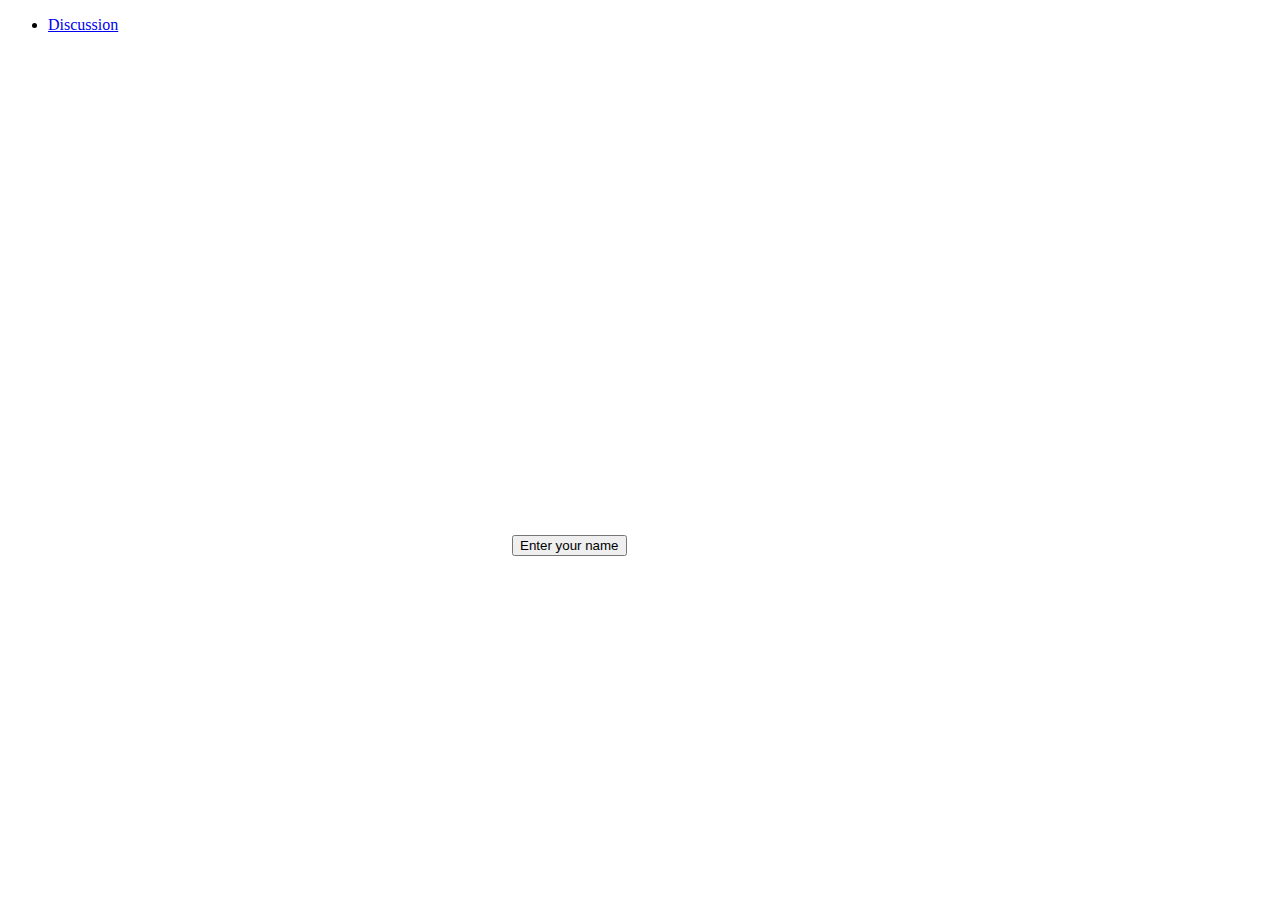
==== index.html @ 20411d26 "Boomshine Hosting" ====
<!DOCTYPE html>
<html lang="en">
<head>
    <meta charset="UTF-8">
    <link href="Style/style.css" rel="stylesheet" type="text/css"/>
    <title>Boomshine</title>
</head>
<body>
<ul>
    <li><a href="DisqusForum.html">Discussion</a></li>
</ul>
<div>
    <canvas width="500" height="500" id="canvas"></canvas>
    <input type="button" value="Enter your name" id="btnName"/>
</div>
</body>
<script src="js/BounceScript.js"></script>
</html>
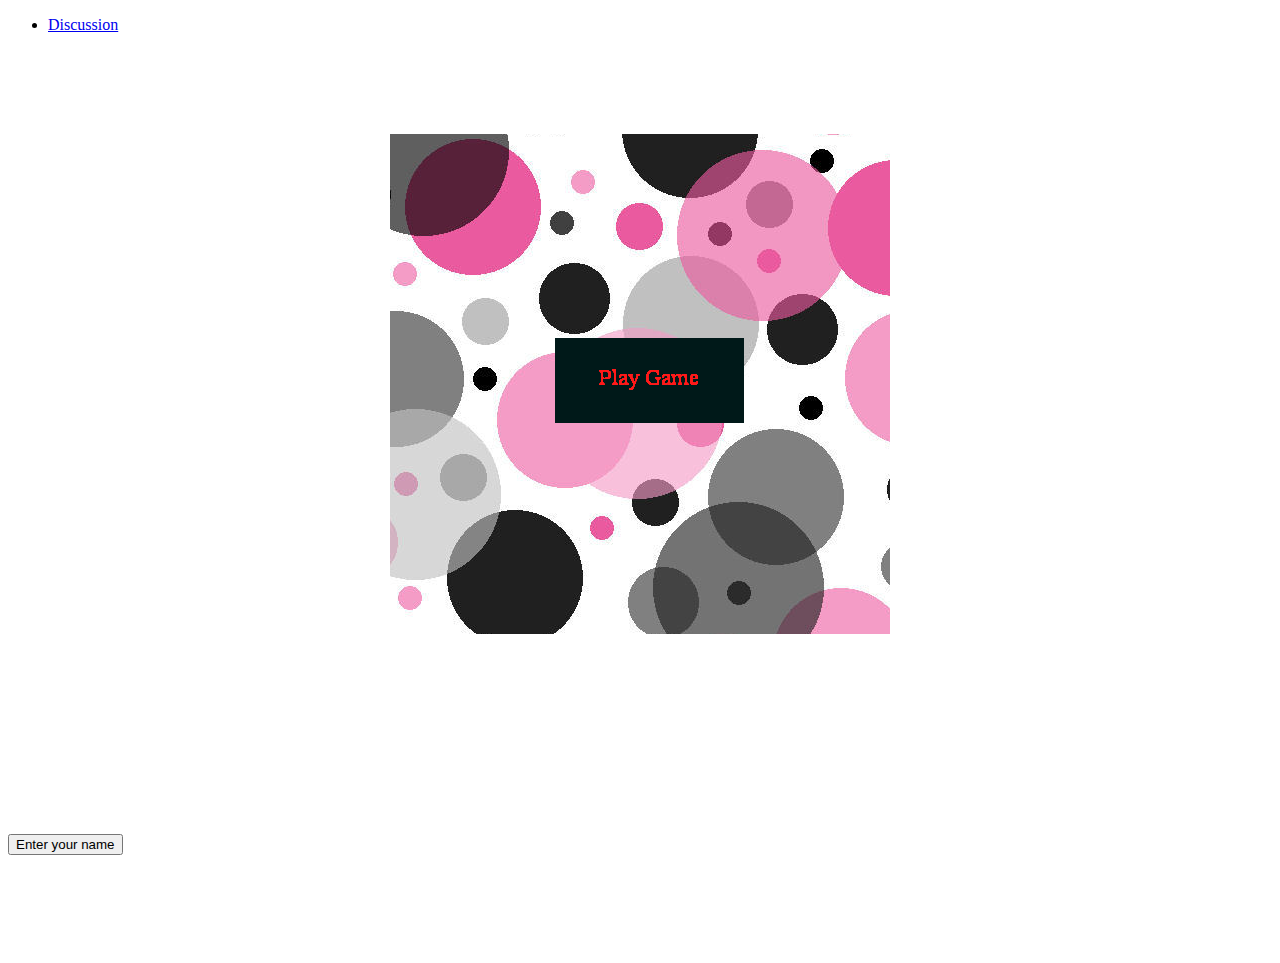
==== commit f2e6219d: "test" ====
--- a/Style/style.css
+++ b/Style/style.css
@@ -0,0 +1,7 @@
+#canvas{
+    display:block;
+    margin: 100px auto;
+}
+#btnName{
+    margin: 100px auto;
+}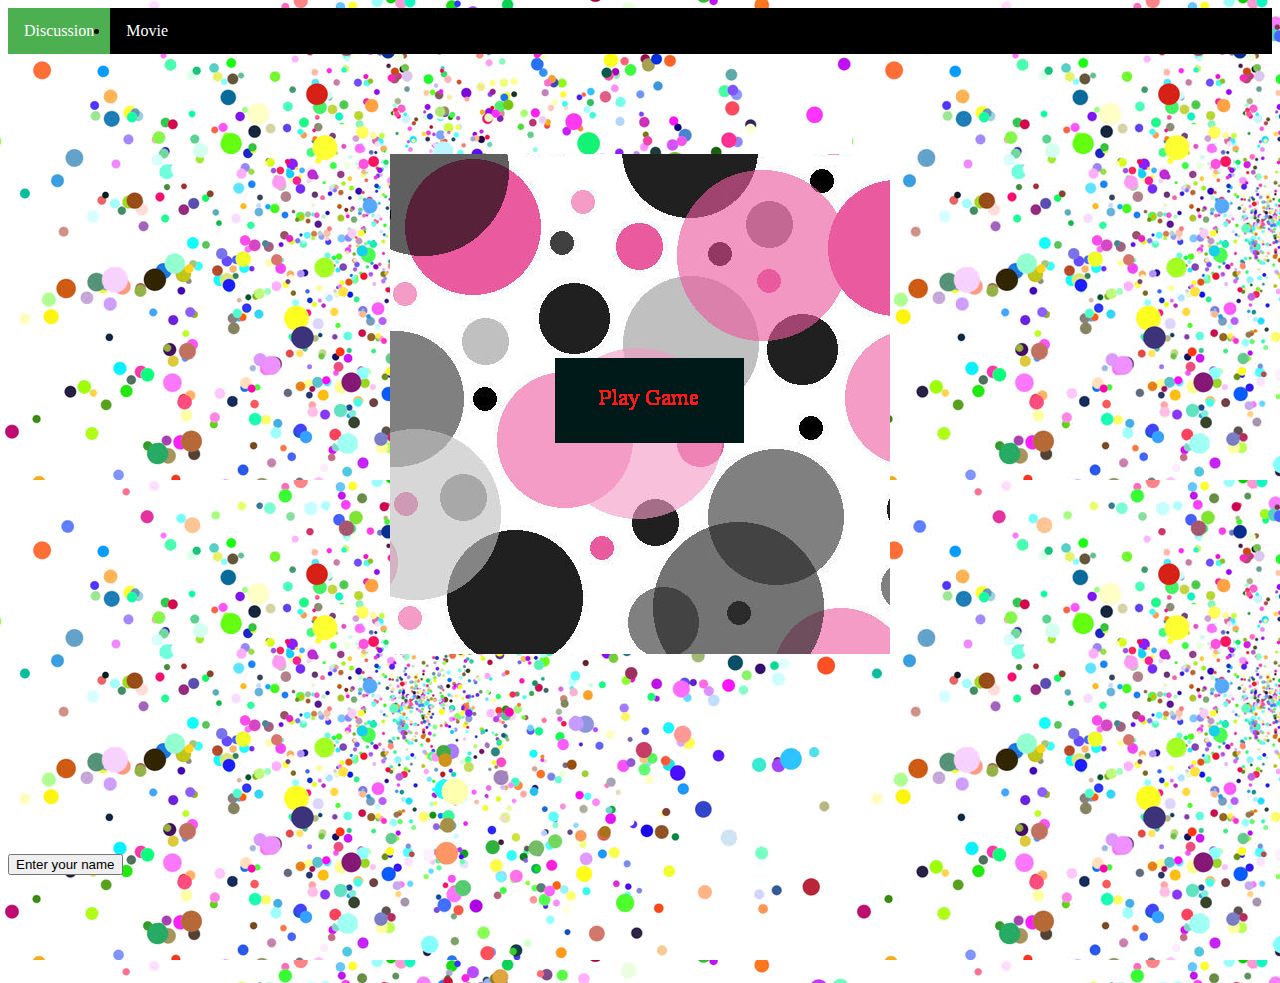
==== commit 723da74d: "s" ====
--- a/index.html
+++ b/index.html
@@ -7,7 +7,8 @@
 </head>
 <body>
 <ul>
-    <li><a href="DisqusForum.html">Discussion</a></li>
+    <li><a class="active" href="DisqusForum.html">Discussion</a></li>
+    <li><a href="Movie.html">Movie</a></li>
 </ul>
 <div>
     <canvas width="500" height="500" id="canvas"></canvas>
@@ -15,4 +16,5 @@
 </div>
 </body>
 <script src="js/BounceScript.js"></script>
+<script src="js/highScores.js"></script>
 </html>--- a/Style/style.css
+++ b/Style/style.css
@@ -1,7 +1,39 @@
+body{
+    background-image: url("../images/background.jpg")
+}
 #canvas{
     display:block;
     margin: 100px auto;
 }
 #btnName{
     margin: 100px auto;
+}
+
+/*menu instellen*/
+ul {
+    list-style-stype: none;
+    margin: 0;
+    padding: 0;
+    overflow:hidden;
+    background-color: black;
+}
+li{
+    float:left;
+}
+
+li a{
+    display: block;
+    color: white;
+    padding: 14px 16px;
+    text-decoration: none;
+}
+
+li a.active{
+    background-color: #4CAF50;
+    color: white;
+}
+
+li a:hover:not(.active){
+    background-color: #555;
+    color:white;
 }